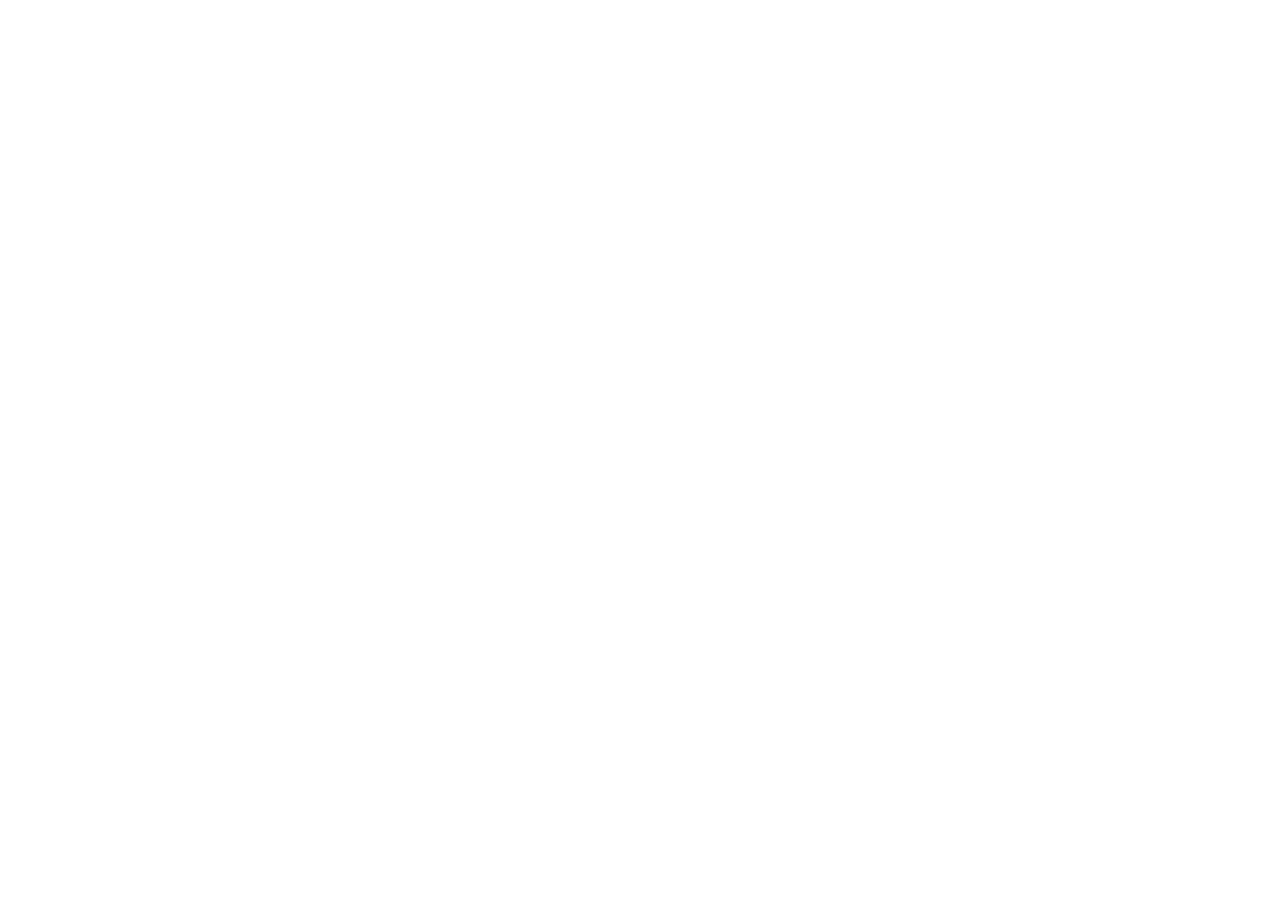
==== aula_06.html @ eed2c48c "Arquivo local" ====
<!DOCTYPE html>
<html lang="en">
<head>
    <meta charset="UTF-8">
    <meta name="viewport" content="width=device-width, initial-scale=1.0">
    <title>Document</title>
</head>
<body>
    
</body>
</html>
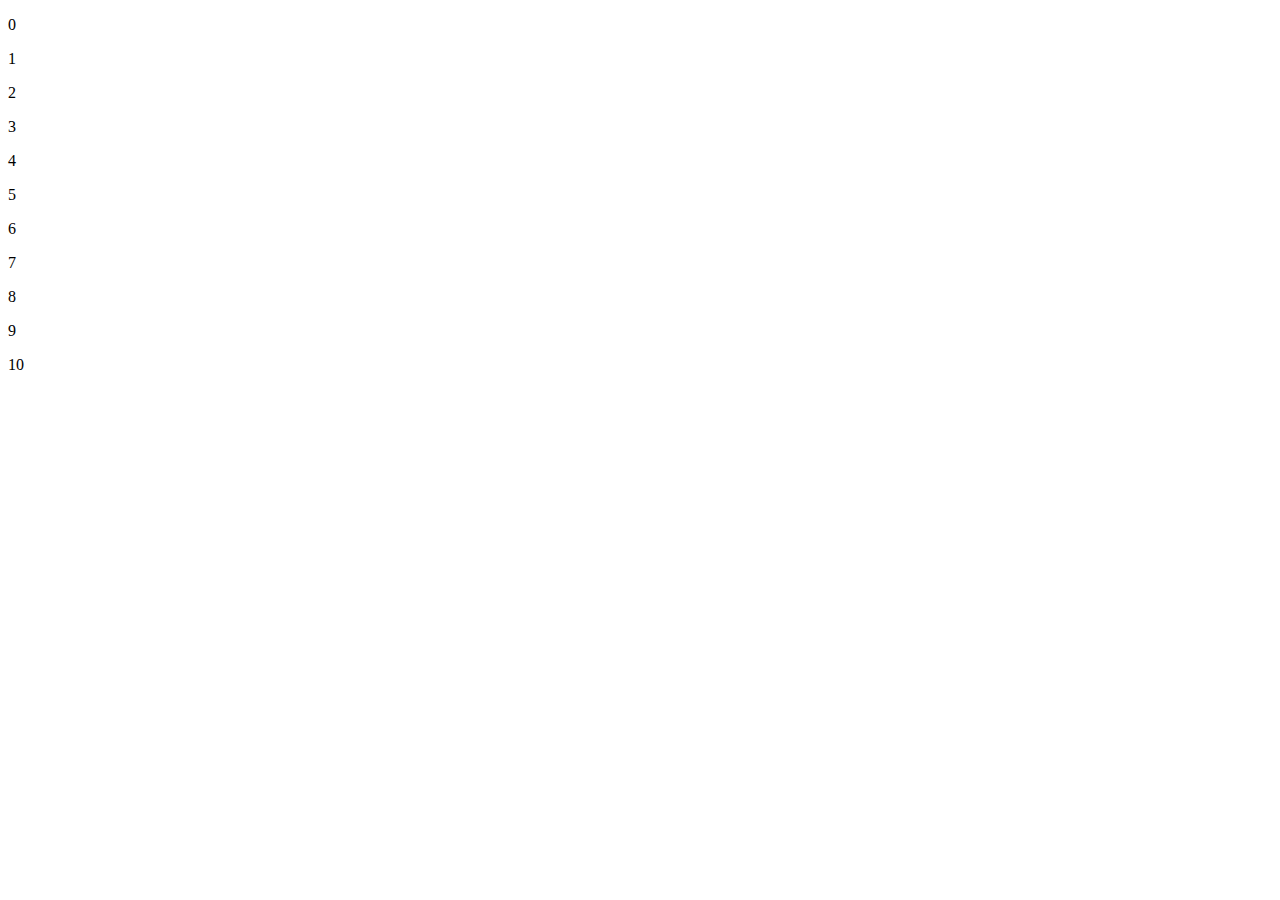
==== commit eb9a1279: "for" ====
--- a/aula_06.html
+++ b/aula_06.html
@@ -6,6 +6,20 @@
     <title>Document</title>
 </head>
 <body>
-    
+  <script>
+    // loop
+    // for( contador; condição; incremento) { }
+    for(let i = 0 ; i <= 10 ; i++){
+
+        document.write(`<p> ${i}</p>`);
+        // document.write("<p> + i + "</p>");
+        if((i%2) == 0){
+            console.log(`${i} é par`);
+        }
+        else{
+            console.log(`${i} é impar`);
+        }
+    }
+  </script>  
 </body>
 </html>